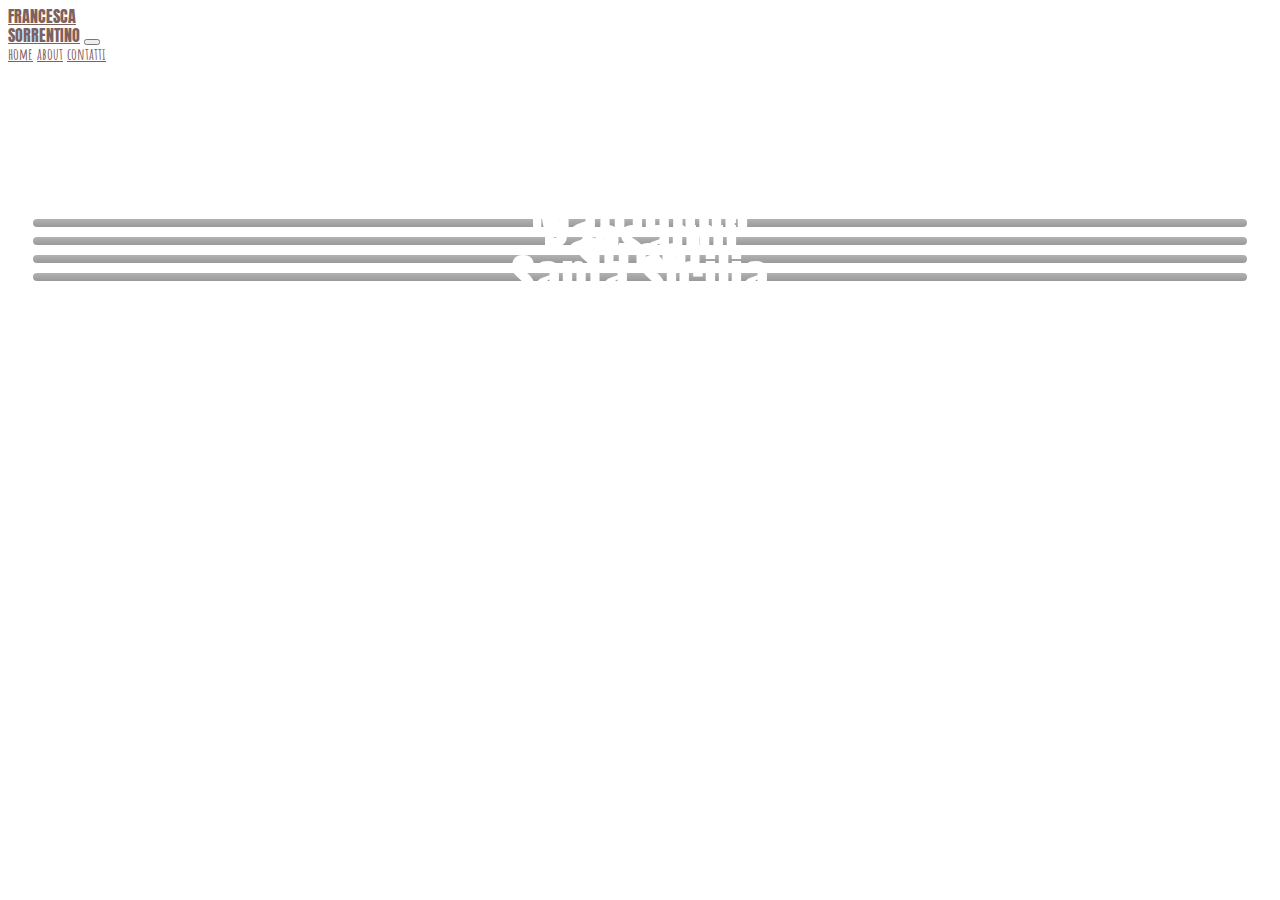
==== index.html @ cd2151c4 "Adding the about section" ====
<!DOCTYPE html>
<html lang="en">
<head>
    <meta charset="UTF-8">
    <meta http-equiv="X-UA-Compatible" content="IE=edge">
    <meta name="viewport" content="width=device-width, initial-scale=1.0">
    <title>Francesca Sorrentino | HomePage</title>
    <meta name="description" content="Ecco qui alcuni shot dei miei lavori">
    <link rel="stylesheet" href="assets/css/style.css">
    <link href="https://cdn.jsdelivr.net/npm/bootstrap@5.3.0-alpha1/dist/css/bootstrap.min.css" rel="stylesheet" integrity="sha384-GLhlTQ8iRABdZLl6O3oVMWSktQOp6b7In1Zl3/Jr59b6EGGoI1aFkw7cmDA6j6gD" crossorigin="anonymous">

    <link rel="preconnect" href="https://fonts.googleapis.com">
    <link rel="preconnect" href="https://fonts.gstatic.com" crossorigin>
    <link href="https://fonts.googleapis.com/css2?family=Amatic+SC&display=swap" rel="stylesheet">
    <link href="https://fonts.googleapis.com/css2?family=Anton&family=Lobster&family=Rowdies:wght@300&display=swap" rel="stylesheet">
</head>
<body>
  <nav class="navbar navbar-expand-lg bg-body-tertiary fixed-top pt-3 pb-3">
      <div class="container-md">
      <a class="navbar-brand fs-2" href="#">Francesca<br>Sorrentino</a>
      <button class="navbar-toggler" type="button" data-bs-toggle="collapse" data-bs-target="#navbarNavAltMarkup" aria-controls="navbarNavAltMarkup" aria-expanded="false" aria-label="Toggle navigation">
        <span class="navbar-toggler-icon"></span>
      </button>
      <div class="collapse navbar-collapse fs-4" id="navbarNavAltMarkup">
        <div class="navbar-nav text-center ms-auto">
          <a class="nav-link" aria-current="page" href="">Home</a>
          <a class="nav-link" href="about/index.html">About</a>
          <a class="nav-link" href="#">Contatti</a>
        </div>
      </div>
    </div>
  </nav>
  <main>
    <section class="gallery">
      <div class="container-lg">
          <div class="row g-4 row-cols-1 row-cols-md-2 ">
              <div class="col">
                  <div class="img-container">
                  <a class="img_link" href="matrimoni/index.html">
                  <img class="gallery-item" src="assets/img/matrimoni-home.jpg" alt="">
                  <div class="img-overlay"></div>
                  <div class="centered">Matrimoni</div>
                  </a>
                  </div>
              </div>
              <div class="col">
                  <div class="img-container"><a href="">
                  <a class="img_link" href="paesaggi/index.html">
                  <img class="gallery-item" src="assets/img/paesaggio-home.jpg" alt="">
                  <div class="img-overlay"></div>
                  <div class="centered">Paesaggi</div>
                  </a>
                  </div>
              </div>
              <div class="col">
                  <div class="img-container"><a href="">
                  <a class="img_link" href="street/index.html">
                  <img class="gallery-item" src="assets/img/street-home.jpg" alt="">
                  <div class="img-overlay"></div>
                  <div class="centered">Street</div>
                  </a>
                  </div>
              </div>
              <div class="col">
                  <div class="img-container"><a href="">
                  <a class="img_link" href="santasicilia/index.html">
                  <img class="gallery-item" src="assets/img/santasicilia-home.jpg" alt="">
                  <div class="img-overlay"></div>
                  <div class="centered">Santa Sicilia</div>
                  </a>
                  </div>
              </div>
          </div>
    </section>
  </main>
    <script src="https://cdn.jsdelivr.net/npm/bootstrap@5.3.0-alpha1/dist/js/bootstrap.bundle.min.js" integrity="sha384-w76AqPfDkMBDXo30jS1Sgez6pr3x5MlQ1ZAGC+nuZB+EYdgRZgiwxhTBTkF7CXvN" crossorigin="anonymous"></script>
</body>
</html>
---- assets/css/style.css ----
.container-md a, .container-fluid a {
    font-family: 'Anton', sans-serif;
    line-height: 1;
    color: rgb(125, 97, 97);
    text-transform: uppercase;
}
.container-md a:hover, container-fluid a:hover {
  transition: 1s;
}
.navbar-nav a {
    text-transform: none;
    font-family: 'Amatic SC', cursive;
    font-weight: 900;
    text-transform: lowercase;
}
.gallery {
    padding: 150px 20px 50px;
}
@media screen and (max-width: 768px){
  .gallery{
    padding: 100px 5px 10px;
  }
}
img {
    max-width: 100%;
}
.gallery img {
    padding: 5px;
    border-radius: 20px;
}
.centered {
  position: absolute;
  top: 50%;
  left: 50%;
  transform: translate(-50%, -50%);
  font-family: 'Anton', sans-serif;
  font-weight: 500;
  font-size: calc(30px + (60 - 30) * ((100vw - 320px)/ (1600 - 320)));
}
.img-container {
  position: relative;
  transform: scale(1);
  transition: 0.9s;
}
.img-overlay {
  position: absolute;
  top: 5px;
  right: 5px;
  bottom: 5px;
  left: 5px;
  background-image: linear-gradient(rgba(0, 0, 0, 0.3), rgba(0, 0, 0, 0.4));
  border-radius: 15px;
}
.img-container > .img_link {
  cursor: pointer;
  color: white;
}
.img-container:hover {
  transform: scale(1.05);
  transition: transform 0.9s ease-in-out;
}
.about {
  font-family: 'Cookie', cursive;
  padding: 150px 50px 50px;
  font-size: calc(25px + (35 - 25) * ((100vw - 320px)/ (1600 - 320)));
}
.about-img {
  filter: grayscale(10);
  border-radius: 10px;
}
@media screen and (max-width: 768px) {
  .about {
    padding: 100px 15px 20px;
  }
}
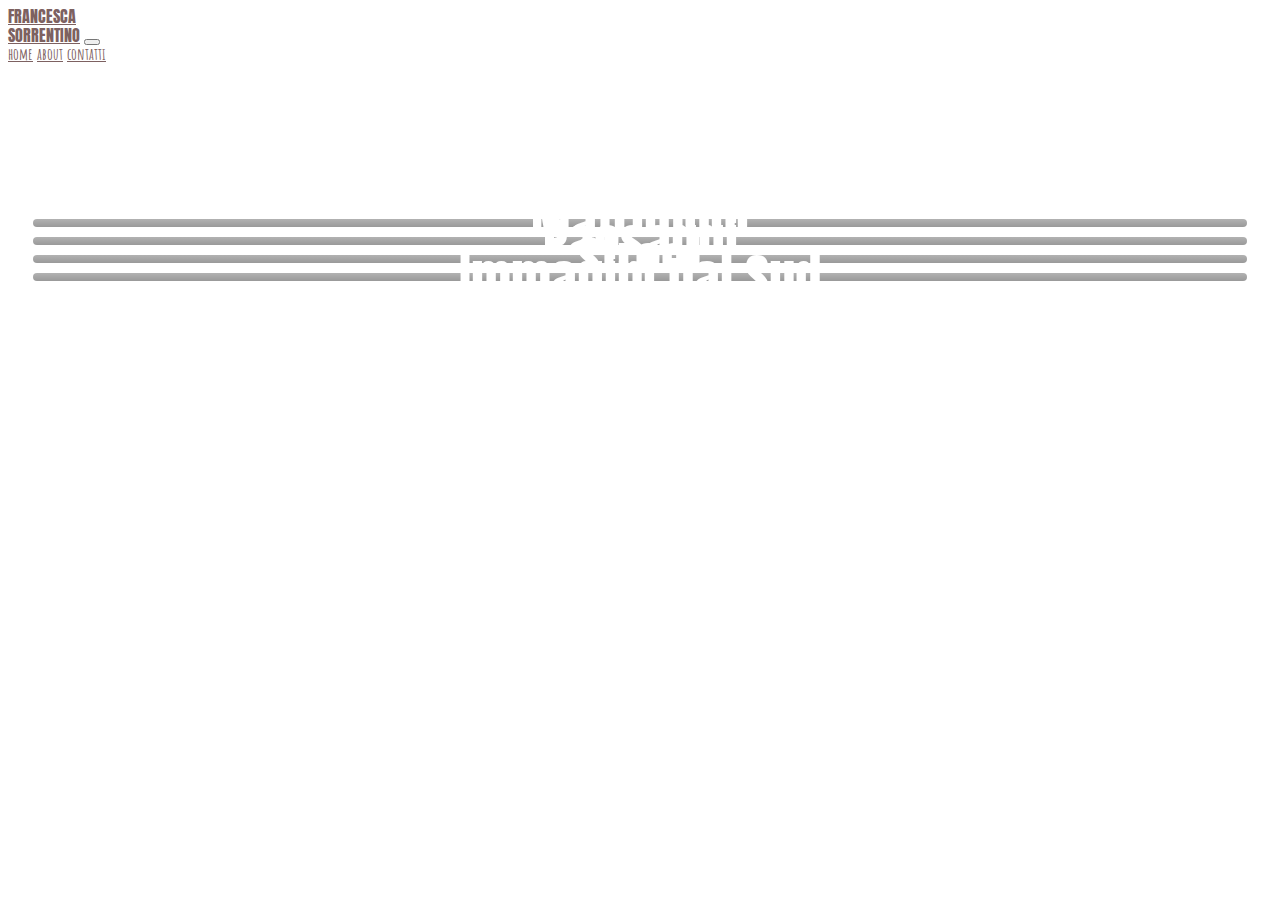
==== commit 9319208d: "Fixing links" ====
--- a/index.html
+++ b/index.html
@@ -25,7 +25,7 @@
         <div class="navbar-nav text-center ms-auto">
           <a class="nav-link" aria-current="page" href="">Home</a>
           <a class="nav-link" href="about/index.html">About</a>
-          <a class="nav-link" href="#">Contatti</a>
+          <a class="nav-link" href="contatti/index.html">Contatti</a>
         </div>
       </div>
     </div>
@@ -66,7 +66,7 @@
                   <a class="img_link" href="santasicilia/index.html">
                   <img class="gallery-item" src="assets/img/santasicilia-home.jpg" alt="">
                   <div class="img-overlay"></div>
-                  <div class="centered">Santa Sicilia</div>
+                  <div class="centered">Immagini dal Sud</div>
                   </a>
                   </div>
               </div>
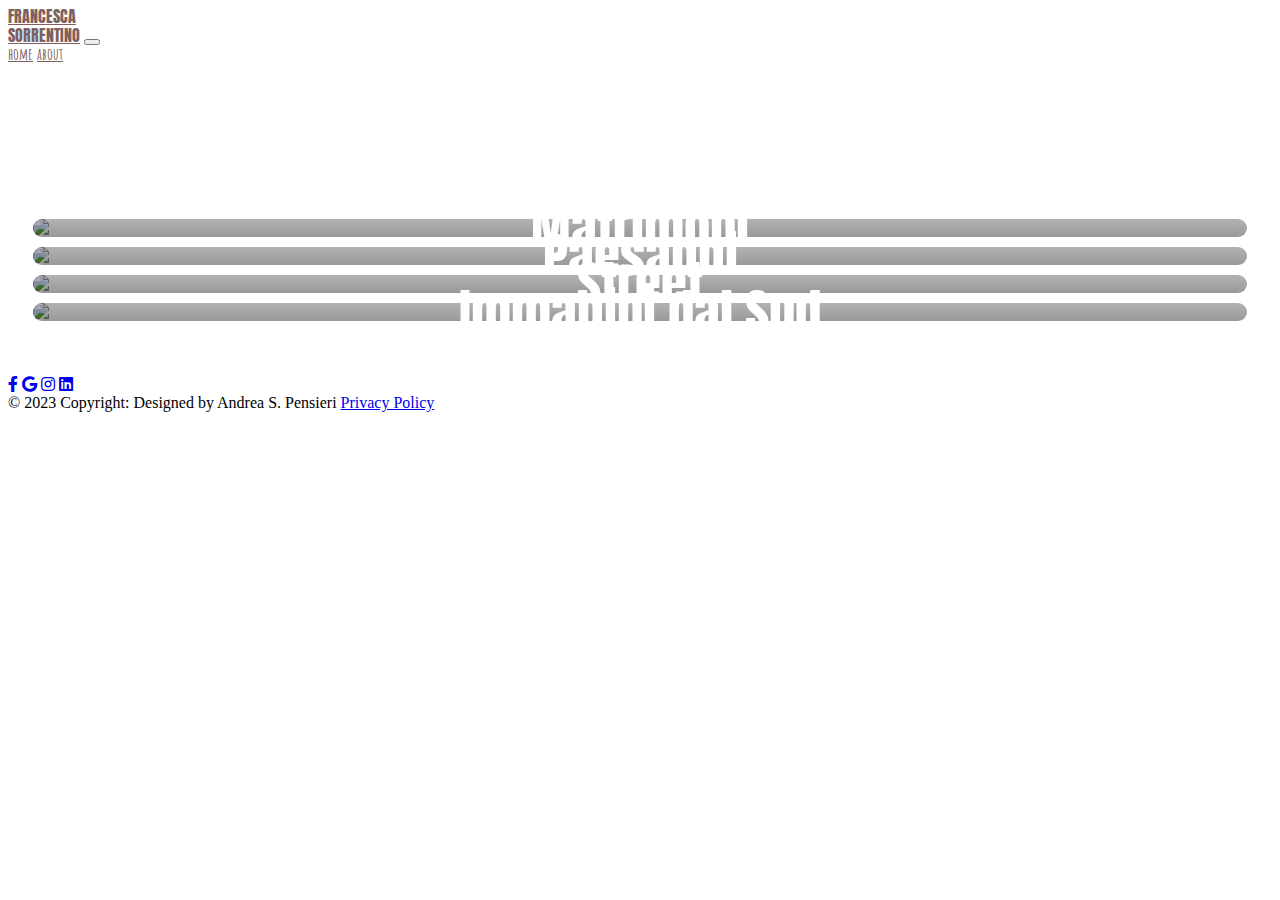
==== commit b41688f8: "Adding a privacy page" ====
--- a/index.html
+++ b/index.html
@@ -1,5 +1,5 @@
 <!DOCTYPE html>
-<html lang="en">
+<html lang="it">
 <head>
     <meta charset="UTF-8">
     <meta http-equiv="X-UA-Compatible" content="IE=edge">
@@ -13,6 +13,8 @@
     <link rel="preconnect" href="https://fonts.gstatic.com" crossorigin>
     <link href="https://fonts.googleapis.com/css2?family=Amatic+SC&display=swap" rel="stylesheet">
     <link href="https://fonts.googleapis.com/css2?family=Anton&family=Lobster&family=Rowdies:wght@300&display=swap" rel="stylesheet">
+
+    <link rel="stylesheet" href="https://cdnjs.cloudflare.com/ajax/libs/font-awesome/6.0.0/css/all.min.css" integrity="sha512-9usAa10IRO0HhonpyAIVpjrylPvoDwiPUiKdWk5t3PyolY1cOd4DSE0Ga+ri4AuTroPR5aQvXU9xC6qOPnzFeg==" crossorigin="anonymous" referrerpolicy="no-referrer" />
 </head>
 <body>
   <nav class="navbar navbar-expand-lg bg-body-tertiary fixed-top pt-3 pb-3">
@@ -25,7 +27,6 @@
         <div class="navbar-nav text-center ms-auto">
           <a class="nav-link" aria-current="page" href="">Home</a>
           <a class="nav-link" href="about/index.html">About</a>
-          <a class="nav-link" href="contatti/index.html">Contatti</a>
         </div>
       </div>
     </div>
@@ -37,34 +38,34 @@
               <div class="col">
                   <div class="img-container">
                   <a class="img_link" href="matrimoni/index.html">
-                  <img class="gallery-item" src="assets/img/matrimoni-home.jpg" alt="">
+                  <img class="gallery-item" src="assets/img/matrimoni-home.jpg" alt="Una foto di un matrimonio">
                   <div class="img-overlay"></div>
                   <div class="centered">Matrimoni</div>
                   </a>
                   </div>
               </div>
               <div class="col">
-                  <div class="img-container"><a href="">
+                  <div class="img-container">
                   <a class="img_link" href="paesaggi/index.html">
-                  <img class="gallery-item" src="assets/img/paesaggio-home.jpg" alt="">
+                  <img class="gallery-item" src="assets/img/paesaggio-home.jpg" alt="Una foto di un paesaggio">
                   <div class="img-overlay"></div>
                   <div class="centered">Paesaggi</div>
                   </a>
                   </div>
               </div>
               <div class="col">
-                  <div class="img-container"><a href="">
+                  <div class="img-container">
                   <a class="img_link" href="street/index.html">
-                  <img class="gallery-item" src="assets/img/street-home.jpg" alt="">
+                  <img class="gallery-item" src="assets/img/street-home.jpg" alt="Una foto di strada">
                   <div class="img-overlay"></div>
                   <div class="centered">Street</div>
                   </a>
                   </div>
               </div>
               <div class="col">
-                  <div class="img-container"><a href="">
+                  <div class="img-container">
                   <a class="img_link" href="santasicilia/index.html">
-                  <img class="gallery-item" src="assets/img/santasicilia-home.jpg" alt="">
+                  <img class="gallery-item" src="assets/img/santasicilia-home.jpg" alt="Una foto della Sicilia">
                   <div class="img-overlay"></div>
                   <div class="centered">Immagini dal Sud</div>
                   </a>
@@ -73,6 +74,44 @@
           </div>
     </section>
   </main>
+  <footer class="text-center">
+  <div class="container pt-4">
+    <section class="mb-4">
+      <a
+        class="btn btn-link btn-floating btn-lg text-white m-1"
+        href="#!"
+        role="button"
+        data-mdb-ripple-color="dark"
+        ><i class="fab fa-facebook-f"></i
+      ></a>
+      <a
+        class="btn btn-link btn-floating btn-lg text-white m-1"
+        href="#!"
+        role="button"
+        data-mdb-ripple-color="dark"
+        ><i class="fab fa-google"></i
+      ></a>
+      <a
+        class="btn btn-link btn-floating btn-lg text-white m-1"
+        href="#!"
+        role="button"
+        data-mdb-ripple-color="dark"
+        ><i class="fab fa-instagram"></i
+      ></a>
+      <a
+        class="btn btn-link btn-floating btn-lg text-white m-1"
+        href="#!"
+        role="button"
+        data-mdb-ripple-color="dark"
+        ><i class="fab fa-linkedin"></i
+      ></a>
+    </section>
+  </div>
+  <div class="text-center text-white p-3">
+    © 2023 Copyright: Designed by Andrea S. Pensieri
+    <a href="https://www.iubenda.com/privacy-policy/60994556" class="iubenda-black iubenda-noiframe iubenda-embed iubenda-noiframe " title="Privacy Policy ">Privacy Policy</a><script type="text/javascript">(function (w,d) {var loader = function () {var s = d.createElement("script"), tag = d.getElementsByTagName("script")[0]; s.src="https://cdn.iubenda.com/iubenda.js"; tag.parentNode.insertBefore(s,tag);}; if(w.addEventListener){w.addEventListener("load", loader, false);}else if(w.attachEvent){w.attachEvent("onload", loader);}else{w.onload = loader;}})(window, document);</script>
+  </div>
+</footer>
     <script src="https://cdn.jsdelivr.net/npm/bootstrap@5.3.0-alpha1/dist/js/bootstrap.bundle.min.js" integrity="sha384-w76AqPfDkMBDXo30jS1Sgez6pr3x5MlQ1ZAGC+nuZB+EYdgRZgiwxhTBTkF7CXvN" crossorigin="anonymous"></script>
 </body>
 </html>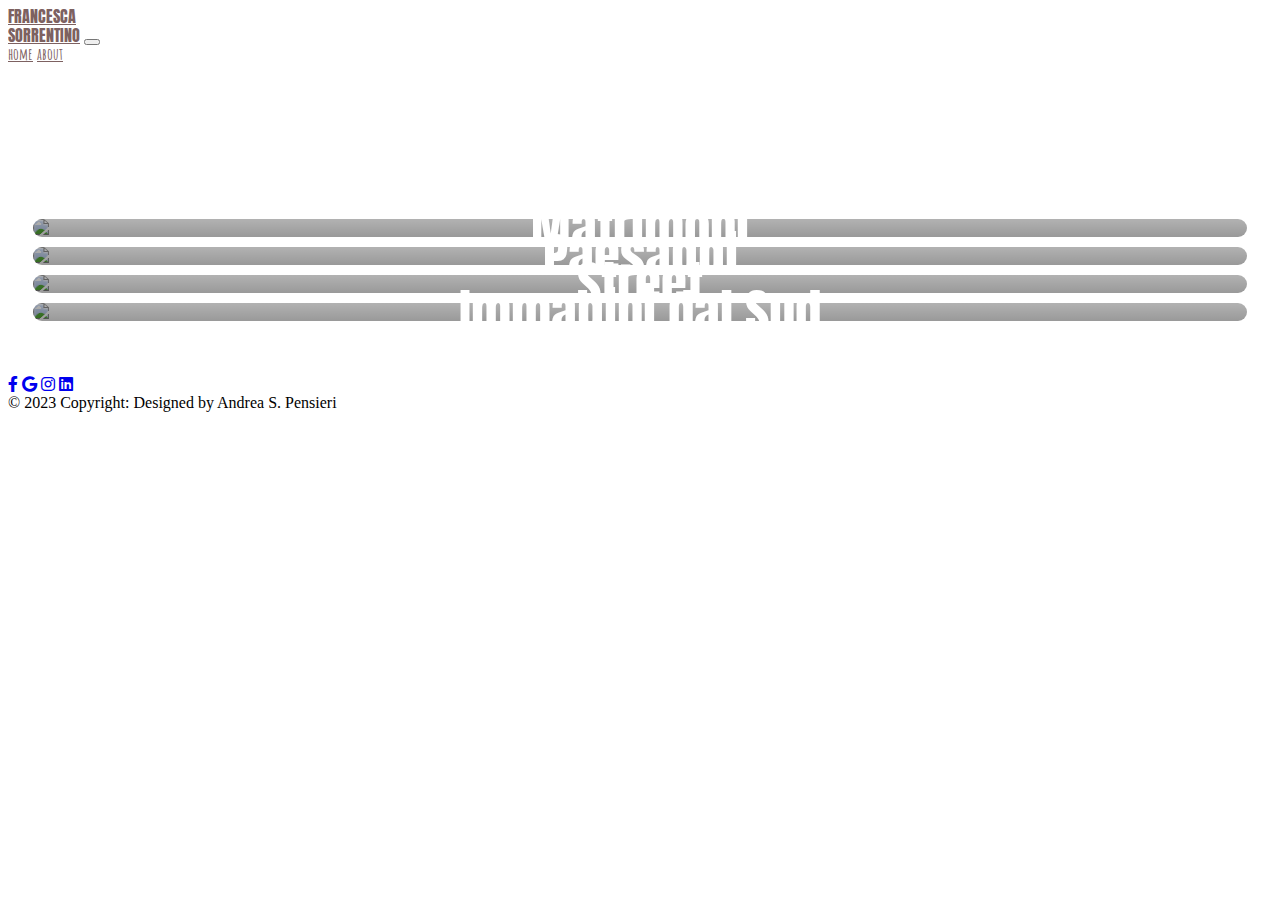
==== commit 8fbd2188: "Deleting privacy page" ====
--- a/index.html
+++ b/index.html
@@ -109,7 +109,6 @@
   </div>
   <div class="text-center text-white p-3">
     © 2023 Copyright: Designed by Andrea S. Pensieri
-    <a href="https://www.iubenda.com/privacy-policy/60994556" class="iubenda-black iubenda-noiframe iubenda-embed iubenda-noiframe " title="Privacy Policy ">Privacy Policy</a><script type="text/javascript">(function (w,d) {var loader = function () {var s = d.createElement("script"), tag = d.getElementsByTagName("script")[0]; s.src="https://cdn.iubenda.com/iubenda.js"; tag.parentNode.insertBefore(s,tag);}; if(w.addEventListener){w.addEventListener("load", loader, false);}else if(w.attachEvent){w.attachEvent("onload", loader);}else{w.onload = loader;}})(window, document);</script>
   </div>
 </footer>
     <script src="https://cdn.jsdelivr.net/npm/bootstrap@5.3.0-alpha1/dist/js/bootstrap.bundle.min.js" integrity="sha384-w76AqPfDkMBDXo30jS1Sgez6pr3x5MlQ1ZAGC+nuZB+EYdgRZgiwxhTBTkF7CXvN" crossorigin="anonymous"></script>
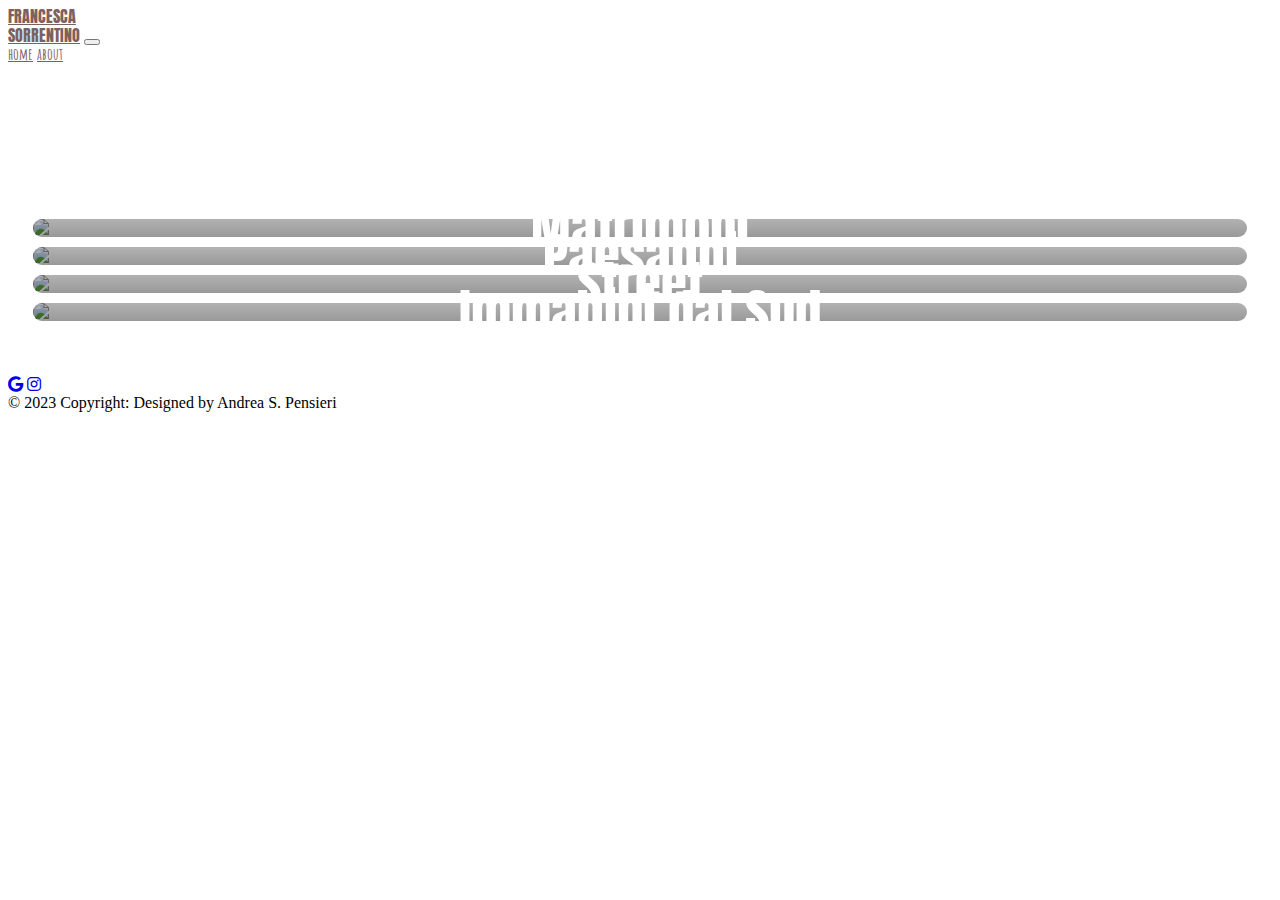
==== commit 2b09a3a4: "Adding social links" ====
--- a/index.html
+++ b/index.html
@@ -79,31 +79,17 @@
     <section class="mb-4">
       <a
         class="btn btn-link btn-floating btn-lg text-white m-1"
-        href="#!"
-        role="button"
-        data-mdb-ripple-color="dark"
-        ><i class="fab fa-facebook-f"></i
-      ></a>
-      <a
-        class="btn btn-link btn-floating btn-lg text-white m-1"
-        href="#!"
+        href="mailto:francescasorrentinofoto@gmail.com"
         role="button"
         data-mdb-ripple-color="dark"
         ><i class="fab fa-google"></i
       ></a>
       <a
         class="btn btn-link btn-floating btn-lg text-white m-1"
-        href="#!"
+        href="https://www.instagram.com/p/CafqqZOIcry/?hl=it"
         role="button"
         data-mdb-ripple-color="dark"
         ><i class="fab fa-instagram"></i
-      ></a>
-      <a
-        class="btn btn-link btn-floating btn-lg text-white m-1"
-        href="#!"
-        role="button"
-        data-mdb-ripple-color="dark"
-        ><i class="fab fa-linkedin"></i
       ></a>
     </section>
   </div>
